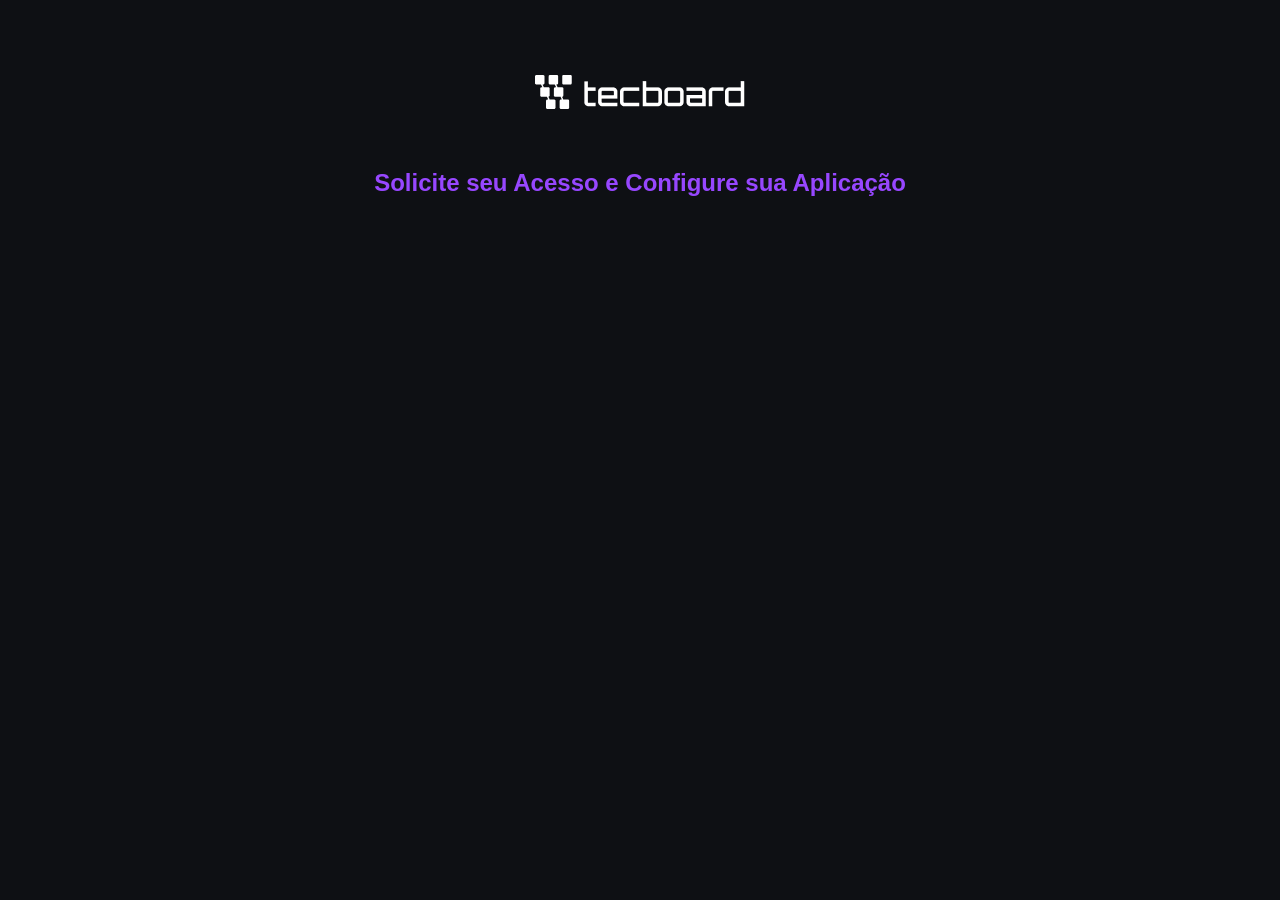
==== cadastro.html @ a87b0971 "Commit inicial do starter kit" ====
<!-- ==========================================================================
     PROJETO TECBOARD - PÁGINA DE CADASTRO
     Arquivo: cadastro.html
     
     FLUXO GIT:
     - O desenvolvimento deste formulário deve ser feito na branch:
       git checkout -b feat/pagina-cadastro
     - Mensagem de commit sugerida:
       git commit -m "Implementa pagina de cadastro e estilizacao do formulario"
     ========================================================================== -->
<!DOCTYPE html>
<html lang="pt-br">
<head>
    <meta charset="UTF-8">
    <meta name="viewport" content="width=device-width, initial-scale=1.0">
    <link rel="stylesheet" href="css/styles.css">
    <link rel="icon" href="favicon-tecboard-dark.svg" type="image/svg+xml">
    <title>Tecboard - Cadastro</title>
</head>

<body>
    <header>
        <a href="index.html">
            <img src="img/logo-tecboard-branco.png" alt="Logo Tecboard na cor branca">
        </a>
    </header>

    <main>
        <section id="cadastro">
            <h2>Solicite seu Acesso e Configure sua Aplicação</h2>

            <form action="#" method="post">
                <!-- Construa os blocos de fieldset do formulário aqui -->
            </form>
        </section>
    </main>
</body>
</html>
---- css/styles.css ----
/* ==========================================================================
   PROJETO TECBOARD - ESTILOS GLOBAIS
   Arquivo: css/styles.css
   
   FLUXO GIT:
   - Correções visuais da Hero Section devem ser feitas na branch:
     git checkout -b fix/correcoes-css
   - Novas estilizações do formulário devem ser feitas na branch:
     git checkout -b feat/pagina-cadastro
   ========================================================================== */

/* --------------------------------------------------------------------------
   1. IMPORTAÇÃO DE FONTES LOCAIS E RESET
   -------------------------------------------------------------------------- */
@font-face {
    font-family: "Unbounded";
    src: url("fonts/Unbounded-Bold.ttf") format("truetype");
    font-weight: 700;
    font-style: normal;
    font-display: swap;
}

@font-face {
    font-family: "Poppins";
    src: url("../fonts/Poppins-Regular.ttf") format("truetype");
    font-weight: 400;
    font-style: normal;
    font-display: swap;
}

* {
    margin: 0px;
    padding: 0px;
}

body {
    background-color: #0E1014;
    color: #FFFFFF;
}

header img {
    display: block;
    margin: 75px auto 0 auto;
}

/* --------------------------------------------------------------------------
   2. HERO SECTION
   -------------------------------------------------------------------------- */
h1 {
    font-size: 80px;
    font-family: "Unbounded", sans-serif;
    font-weight: 700;
    text-align: center;
    margin-top: 60px;
}

h1 span {
    color: #9747FF;
}

p {
    font-size: 24px;
    font-family: "Poppins", sans-serif;
    font-weight: 400;
    text-align: center;
    margin-top: 24px;
    color: #FFFFFF;
}

a {
    color: #FFFFFF;
    text-decoration: none;
    font-size: 24px;    
    font-family: "Poppins", sans-serif;
    background-color: #9747FF;
    width: 340px;
    height: 66px;
    text-align: center;
    line-height: 66px;
    border-radius: 36px;
    margin: 40px auto;
}

a:hover {
    background-color: #8233E8;
}

section img {
    display: block;
    width: 792;
    height: 446;
    margin: 0 auto;
}

/* --------------------------------------------------------------------------
   3. FORMULÁRIO DE CADASTRO (cadastro.html)
   Desenvolva as regras do formulário abaixo durante a branch feat/pagina-cadastro
   -------------------------------------------------------------------------- */
#cadastro {
    width: 800px;
    margin: 60px auto;
    font-family: "Poppins", sans-serif;
}

#cadastro h2 {
    font-family: "Unbounded", sans-serif;
    text-align: center;
    margin-bottom: 30px;
    color: #9747FF;
}
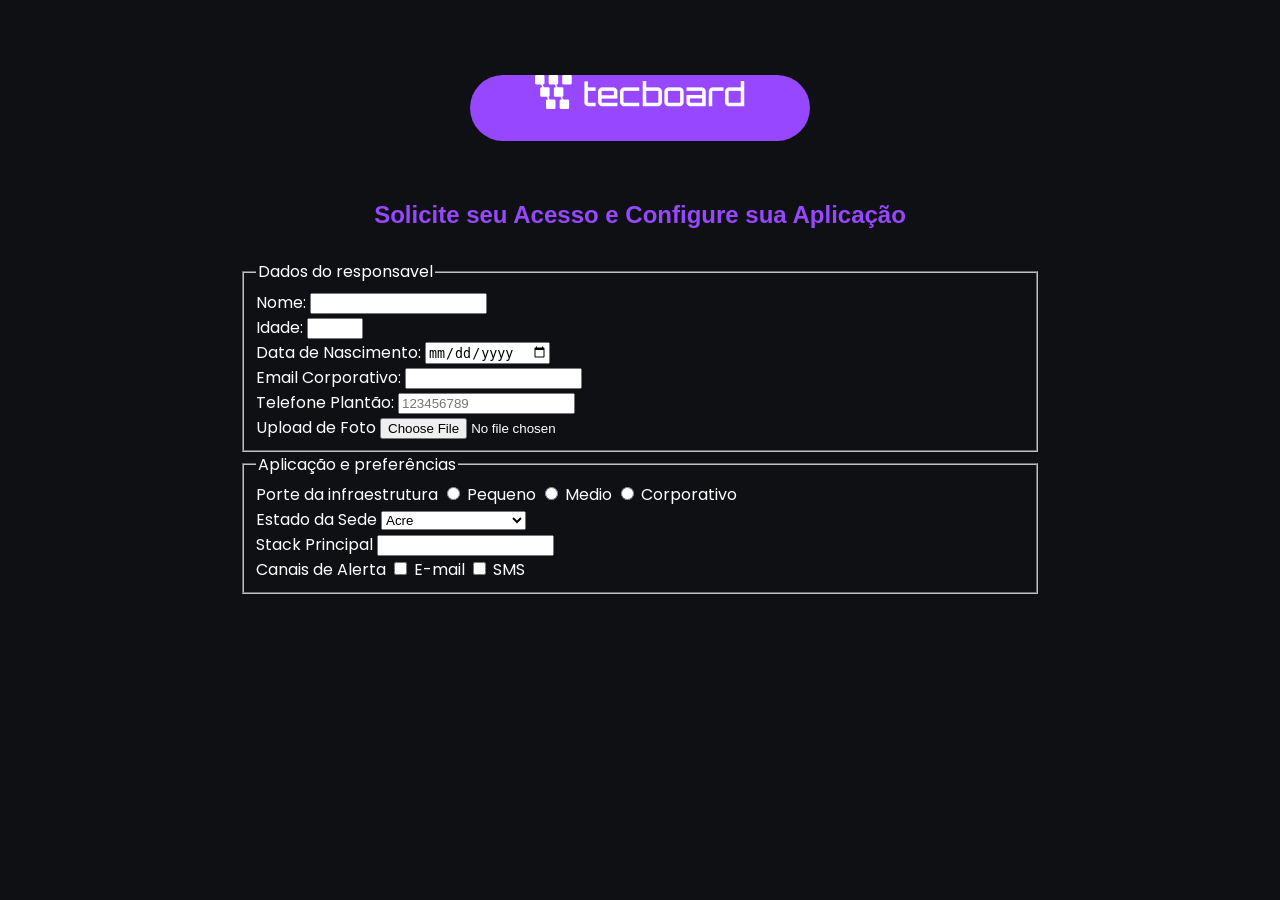
==== commit e3a40456: "implementa pagina de cadastro" ====
--- a/cadastro.html
+++ b/cadastro.html
@@ -30,7 +30,113 @@
             <h2>Solicite seu Acesso e Configure sua Aplicação</h2>
 
             <form action="#" method="post">
-                <!-- Construa os blocos de fieldset do formulário aqui -->
+                            <fieldset>
+                <legend>Dados do responsavel</legend>
+
+           
+                <label for="userName">Nome:</label>
+                <input type="text" required>
+                <br>
+
+                <label for="userAge">Idade:</label>
+                <input type="number" required min="12" max="100">
+                <br>
+
+                <label for="userBirthDate">Data de Nascimento:</label>
+                <input type="date" name="userBirthDate" >
+                <br>
+
+                <label for="userEmail">Email Corporativo:</label>
+                <input type="email" name="userEmail" required>
+                <br>
+
+                <label for="userPhoneNumber">Telefone Plantão:</label>
+                <input type="tel" name="userPhoneNumber" pattern="[0-9]{11}" placeholder="123456789">
+                <br>
+
+                <label for="userImage">Upload de Foto</label>
+                <input type="file" name="userImage" accept="image/*">
+                <br>
+
+            </fieldset> 
+             <fieldset>
+
+                <legend>Aplicação e preferências</legend>
+
+                <label for="portedainfrastretura">Porte da infraestrutura</label>
+                <input type="radio"button name="userGender" value="feminino">
+                <label for="userGender">Pequeno</label>
+
+                <input type="radio"button name="userGender" value="masculino">
+                <label for="userGender">Medio</label>
+
+                <input type="radio"button name="userGender" value="naoinformado">
+                <label for="userGender">Corporativo</label>
+                <br>
+
+             
+
+                <label for="userState">Estado da Sede</label>
+                <select name="userState"required>
+                    <option value="acre">Acre</option>
+                    <option value="alagoas">Alagoas</option>
+                    <option value="amapa">Amapá</option>
+                    <option value="amazonas">Amazonas</option>
+                    <option value="bahia">Bahia</option>
+                    <option value="ceará">Ceará</option>    
+                    <option value="distritoFederal">Distrito Federal</option>
+                    <option value="espíritoSanto">Espírito Santo</option>
+                    <option value="goias">Goiás</option>
+                    <option value="maranhao">Maranhão</option>
+                    <option value="matoGrossoDoSul">Mato Grosso do Sul</option>
+                    <option value="matoGrosso">Mato Grosso</option>
+                    <option value="minasGerais">Minas Gerais</option>
+                    <option value="para">Pára</option>
+                    <option value="paraiba">Paraíba</option>
+                    <option value="parana">Paraná</option>
+                    <option value="pernambuco">Pernambuco</option>
+                    <option value="piaui">Piauí</option>
+                    <option value="rioDeJaneiro">Rio de Janeiro</option>
+                    <option value="rioGrandeDoNorte">Rio Grande do Norte</option>
+                    <option value="rioGrandeDoSul">Rio Grande do Sul</option>
+                    <option value="rondonia">Rondônia</option>
+                    <option value="roraima">Roraima</option>
+                    <option value="santaCatarina">Santa Catarina</option>
+                    <option value="saoPaulo">São Paulo</option>
+                    <option value="sergipe">Sergipe</option>
+                    <option value="tocantins">Tocantins</option>                      
+                      
+
+
+                </select>
+                <br>
+
+                 <label for="stackPrincipal">Stack Principal</label>
+                    <input id="stackPrincipal" type="text" name="stackPrincipal" list="stackType">
+                    <datalist id="stackType">
+                        <option value="MERN Stack">
+                        <option value="MEAN Stack">
+                        <option value="Django / Python Stack">
+                        <option value="Ruby">                        
+                    </datalist>
+                    <br>
+
+                     
+                <label for="canaisdealerta">Canais de Alerta</label>
+                <input id="facebook" type="checkbox" name=" social" value="email">
+                <label for="email">E-mail</label>
+
+                <input type="checkbox" name="sms" value="instagram">
+                <label for="sms">SMS</label>
+
+                <br>
+
+
+
+                
+
+            </fieldset>
+
             </form>
         </section>
     </main>
--- a/css/styles.css
+++ b/css/styles.css
@@ -26,11 +26,6 @@
     font-weight: 400;
     font-style: normal;
     font-display: swap;
-}
-
-* {
-    margin: 0px;
-    padding: 0px;
 }
 
 body {
@@ -64,8 +59,11 @@
     font-weight: 400;
     text-align: center;
     margin-top: 24px;
-    color: #FFFFFF;
+    
 }
+
+
+
 
 a {
     color: #FFFFFF;
@@ -75,9 +73,10 @@
     background-color: #9747FF;
     width: 340px;
     height: 66px;
-    text-align: center;
+    display: block;   
     line-height: 66px;
     border-radius: 36px;
+    text-align: center;
     margin: 40px auto;
 }
 
